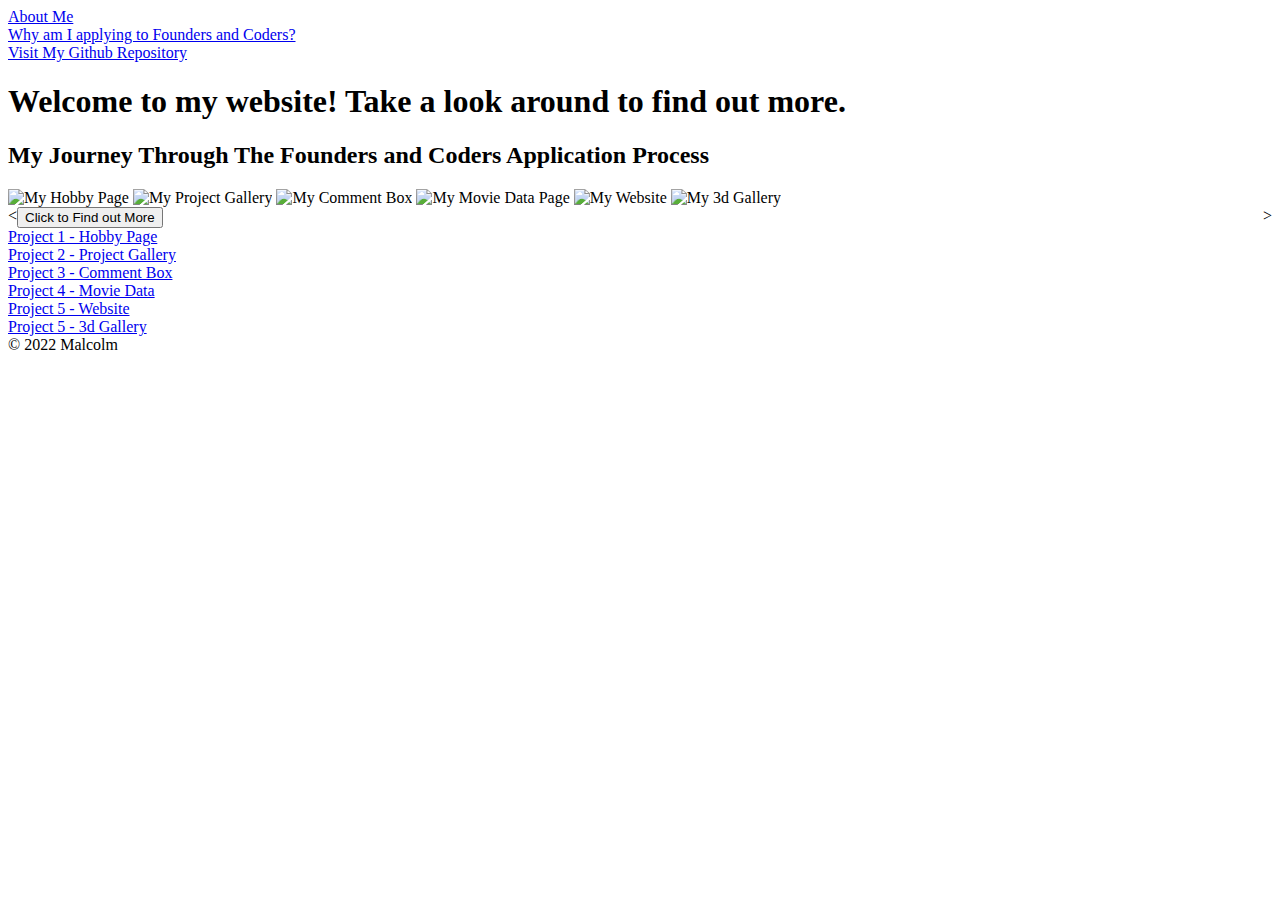
==== index.html @ 6c13c24b "first commit" ====
<!DOCTYPE html>
<html lang="en">
<head>
    <meta charset="utf-8">
    <meta name="viewport" content="width=device-width, initial-scale=1">
    <title>Malcolm Wilson's Website</title>
    <link rel="stylesheet" href="styles.css">
    <link rel="icon" href="favicon.ico">
    <script src="scripts.js" defer></script>
    <meta name="description" content="This is a website created for my Founders & Coders application">
</head>

<body>

<header>
    <nav class="navigation">
        <li class="navlink"><a href="about-me.html">About Me</a></li>
        <li class="navlink"><a href="why-founders-coders.html">Why am I applying to Founders and Coders?</a></li>
        <li class="navlink"><a href="https://github.com/malcolmwilson8">Visit My Github Repository</a></li>
        <div class="navmenubutton" id="responsivemenu"></div>
    </nav>

</header>

<section class="text">
<h1>Welcome to my website! Take a look around to find out more.</h1>

<h2>My Journey Through The Founders and Coders Application Process</h2>

<!-- insert gallery -->
<section class="spinner-container">
    <div class="spinner">
        <img src="HobbyPage.JPG" class="spinner-img" alt="My Hobby Page" height="550px" width="700px">
        <img src="ProjectGallery.jpg" class="spinner-img" alt="My Project Gallery" height="550px" width="700px">
        <img src="CommentBox.JPG" class="spinner-img" alt="My Comment Box" height="550px" width="700px">
        <img src="MovieData.JPG" class="spinner-img" alt="My Movie Data Page" height="550px" width="700px">
        <img src="Website.jpg" class="spinner-img" alt="My Website" height="550px" width="700px">
        <img src="3dSpinner.jpg" class="spinner-img" alt="My 3d Gallery" height="550px" width="700px">
</section>
<div class="content"></div>

<span id="button1" style="float: left;">&lt;</span>
<span id="button2" style="float: right;">&gt;</span>

<div class="spinner-holder">
<button id="spinner-info">Click to Find out More</button>
</div>


<!-- create container to house image created in the spinnerInfo function -->
<div class="info-holder">
</div>

<!-- insert projects, along with links to each -->
<div class="projects-links">
    <li><a href="https://malcolmwilson8.github.io/my-webpage/">Project 1 - Hobby Page</a></li>
    <li><a href="https://malcolmwilson8.github.io/project-gallery/">Project 2 - Project Gallery</a></li>
    <li><a href="https://malcolmwilson8.github.io/comment-box/">Project 3 - Comment Box</a></li>
    <li><a href="https://malcolmwilson8.github.io/movie-data/">Project 4 - Movie Data</a></li>
    <li><a href="https://malcolmwilson8.github.io/my-webpage/">Project 5 - Website</a></li>
    <li><a href="https://malcolmwilson8.github.io/my-webpage/">Project 5 - 3d Gallery</a></li>
</div>

</section>

<footer>
    © 2022 Malcolm
</footer>

</body>
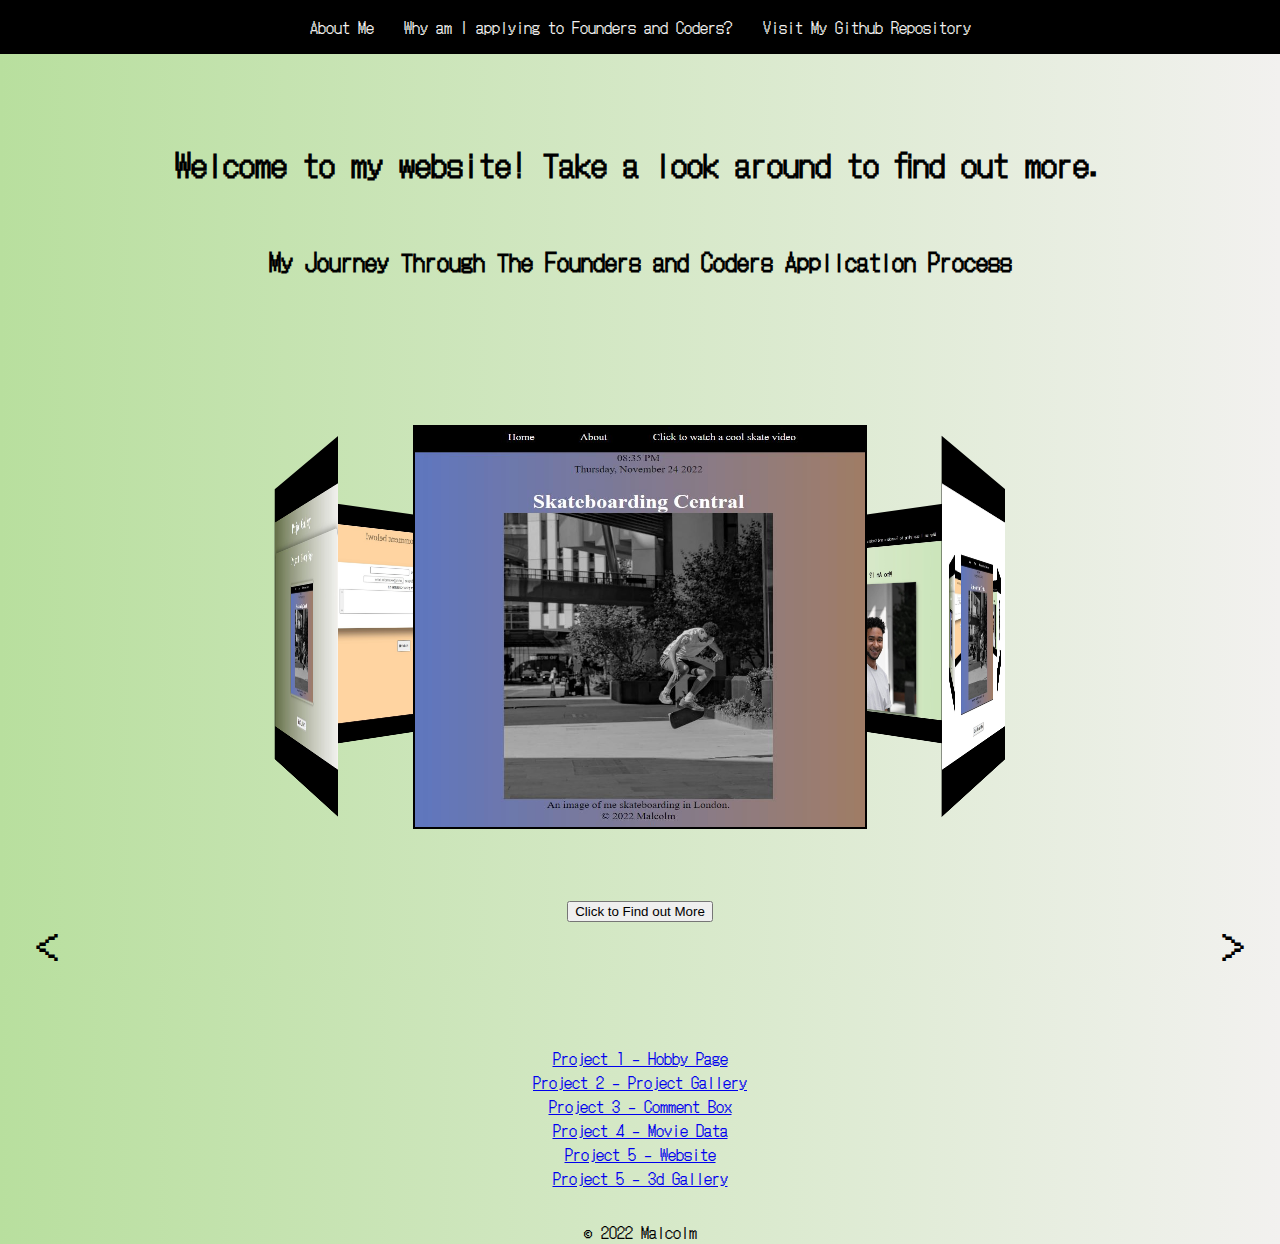
==== commit 41158c4c: "Updated index.html with link to website" ====
--- a/index.html
+++ b/index.html
@@ -57,7 +57,7 @@
     <li><a href="https://malcolmwilson8.github.io/project-gallery/">Project 2 - Project Gallery</a></li>
     <li><a href="https://malcolmwilson8.github.io/comment-box/">Project 3 - Comment Box</a></li>
     <li><a href="https://malcolmwilson8.github.io/movie-data/">Project 4 - Movie Data</a></li>
-    <li><a href="https://malcolmwilson8.github.io/my-webpage/">Project 5 - Website</a></li>
+    <li><a href="https://malcolmwilson8.github.io/website/">Project 5 - Website</a></li>
     <li><a href="https://malcolmwilson8.github.io/my-webpage/">Project 5 - 3d Gallery</a></li>
 </div>
 
--- a/styles.css
+++ b/styles.css
@@ -0,0 +1,155 @@
+@import url('https://fonts.googleapis.com/css2?family=DotGothic16&display=swap');
+
+html{
+    background: linear-gradient(to right, #b8df9e,#f2f1ef);
+    font-family: DotGothic16;
+}
+
+div.abtmeimages{
+    display: flex;
+    justify-content: center;
+}
+
+.profilepic{
+    box-shadow: 0 10px 15px rgba(0, 0, 0, 0.5);
+}
+
+.navigation{
+    background: #000000;
+    display: flex;
+    width: 100%;
+    height: fit-content;
+    justify-content: center;
+    position: fixed;
+    top: 0;
+    list-style-type: none;
+    margin-bottom: 10%;
+    padding: 0;
+    z-index: 1;
+}
+
+.navlink a{
+    text-decoration: none;
+    color: #f2f1ef;
+    display: flex;
+    justify-content: center;
+    align-items: center;
+    margin: 15px;
+    text-decoration: none;
+}
+
+section{
+    padding: 30px;
+    margin-top: 5%;
+}
+
+body{
+    margin: 0;
+    max-width: 100%;
+    height: 100vh;
+    
+}
+
+footer{
+    text-align: center;
+}
+
+h1{
+    padding-top: 25px;
+    text-align: center;
+    font-size: xx-large;
+}
+
+h2{
+    padding-top: 35px;
+    text-align: center;
+    font-size:x-large;
+}
+
+h3{
+    text-align: center;
+}
+
+
+.spinner-container{
+    perspective: 900px;
+    transform-origin: 50% 50% -500px;
+    transition: 1s
+}
+
+li{
+    list-style: none;
+    text-align: center;
+    display: block;
+}
+.spinner{
+    transform-style: preserve-3d;
+    height: 500px;
+    transform-origin: 50% 50% -500px;
+    transition: 1s;
+    display: flex;
+    justify-content: center;
+}
+
+.spinner-img{
+    height: 400px;
+    width: 450px;
+    margin: 5%;
+    position: absolute;
+    transform-origin: 50% 50% -500px;
+    outline: 2px solid;
+}
+
+.info-holder{
+    display: flex;
+    justify-content: center;
+    padding-top: 5%;
+    font-size: 20px;
+    text-align: center;
+}
+.projects-links{
+    margin-top: 5%;
+}
+
+.spinner-holder{
+    display: flex;
+    justify-content: center;
+    padding: 2px 40px;
+}
+
+.spinner img:nth-child(1){transform: rotateY(-0deg)}
+.spinner img:nth-child(2){transform: rotateY(-60deg)}
+.spinner img:nth-child(3){transform: rotateY(-120deg)}
+.spinner img:nth-child(4){transform: rotateY(-180deg)}
+.spinner img:nth-child(5){transform: rotateY(-240deg)}
+.spinner img:nth-child(6){transform: rotateY(-300deg)}
+
+.spinner-container ~ span{
+    text-decoration: none;
+    color: black;
+    position: relative;
+    display: inline-block;
+    font-size: 3rem;
+    transition: 0.4s;
+    margin: 5px
+}
+
+.spinner-container ~ span:hover{
+    cursor: pointer;
+}
+
+@media screen and (max-width: 1000px) {
+    .p {
+        flex-direction: column;
+    }
+    .navigation{
+        display: flex;
+        position: fixed;
+        margin: 0;
+        top: 0;
+        padding: 0;
+        width: 100%;
+        position: absolute;
+    }
+    
+}
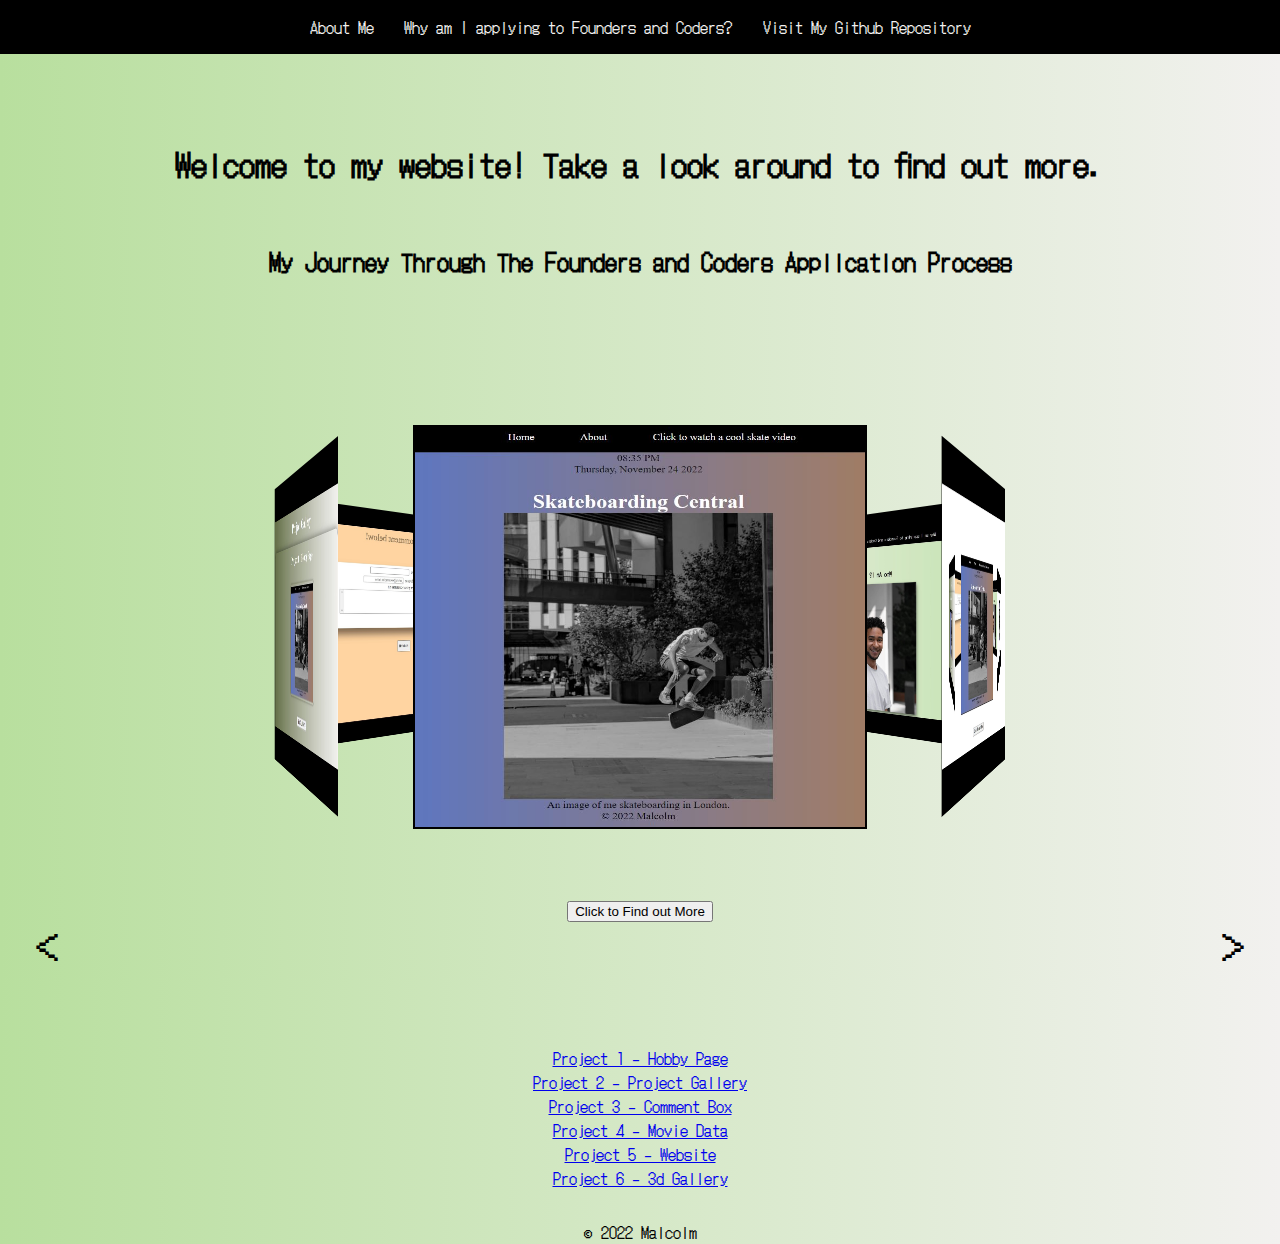
==== commit e0e6dc51: "Updated index.html with correct link names" ====
--- a/index.html
+++ b/index.html
@@ -58,7 +58,7 @@
     <li><a href="https://malcolmwilson8.github.io/comment-box/">Project 3 - Comment Box</a></li>
     <li><a href="https://malcolmwilson8.github.io/movie-data/">Project 4 - Movie Data</a></li>
     <li><a href="https://malcolmwilson8.github.io/website/">Project 5 - Website</a></li>
-    <li><a href="https://malcolmwilson8.github.io/my-webpage/">Project 5 - 3d Gallery</a></li>
+    <li><a href="https://malcolmwilson8.github.io/feature/">Project 6 - 3d Gallery</a></li>
 </div>
 
 </section>
